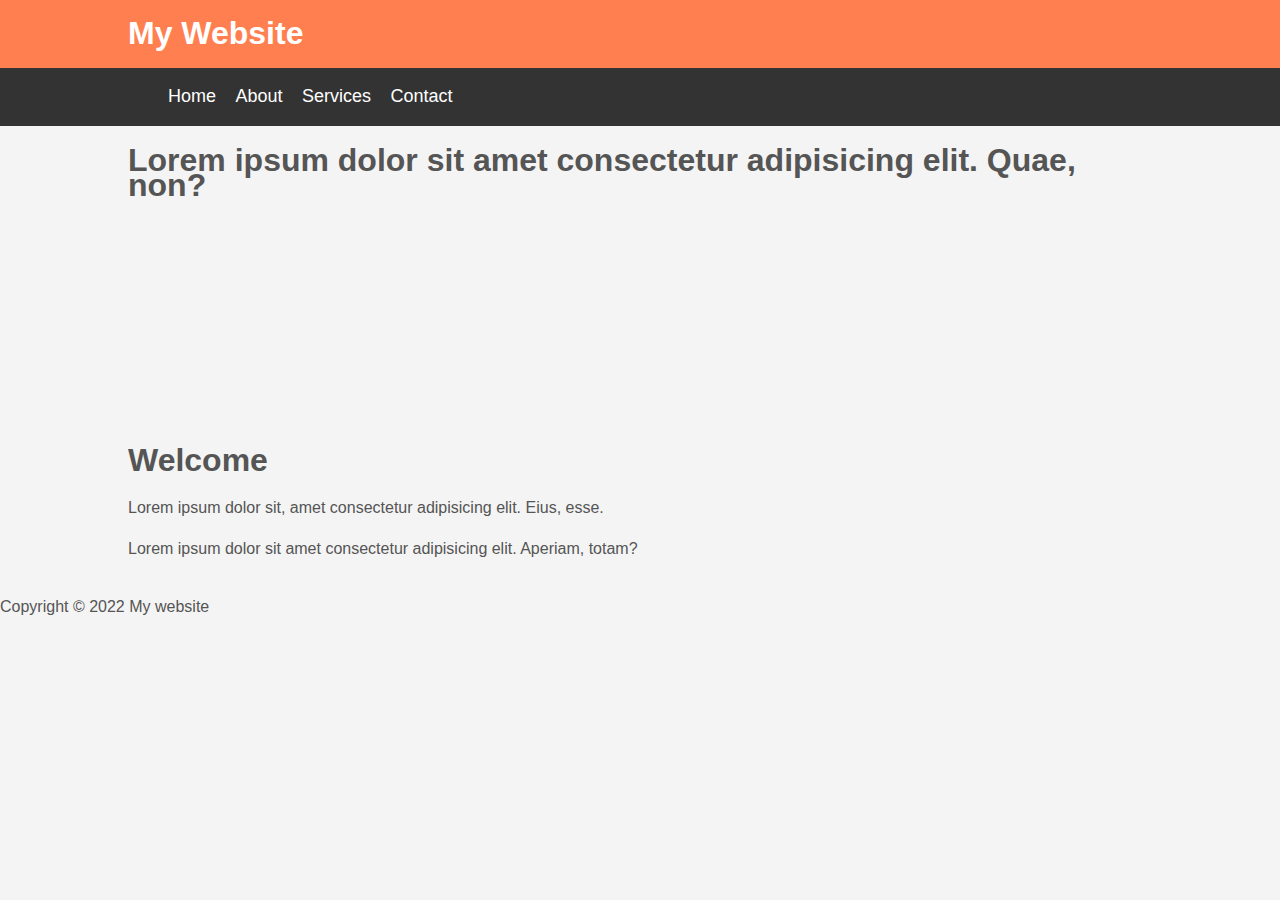
==== css/mywebsite/index.html @ b090eec5 "to update new changes" ====
<!DOCTYPE html>
<html lang="en">
<head>
    <meta charset="UTF-8">
    <meta http-equiv="X-UA-Compatible" content="IE=edge">
    <meta name="viewport" content="width=device-width, initial-scale=1.0">
    <title>My website</title>
    <link rel="stylesheet" type="text/css" href="style.css">
</head>

<body>
<header id="main-header">
    <div class="container">  
     <h1>My Website</h1>
    </div> 
</header>

<nav id="navbar">
    <div class="container"> 
      <ul>
        <li><a href="#">Home</a></li>
        <li><a href="#">About</a></li>
        <li><a href="#">Services</a></li>
        <li><a href="#">Contact</a></li>
      </ul>
    </div>  
</nav>

<section id="showcase">
  <div class="container">
    <h1>Lorem ipsum dolor sit amet consectetur adipisicing elit. Quae, non?</h1>
  </div>
</section>

<div class="container">
<section id="main">
    <h1>Welcome</h1>
    <p>Lorem ipsum dolor sit, amet consectetur adipisicing elit. Eius, esse.</p>
</section>
<aside id="sidebar">
    <p>Lorem ipsum dolor sit amet consectetur adipisicing elit. Aperiam, totam?</p>
</aside>
</div>

<footer id="main footer">
    <p>Copyright &copy; 2022 My website</p>
</footer>

</body>
</html>
---- css/mywebsite/style.css ----
body{
    background-color: #f4f4f4;
    color:#555;
    font-family:Arial, Helvetica, sans-serif;
    font-size:16px;
    line-height:1.6em;
    margin:0;
}

.container{
    width:80%;
    margin:auto;
    overflow:hidden;
}

#main-header{
    background-color:coral;
    color:#fff;
}

#navbar{
    background-color:#333;
    color:#fff;
}

#navbr ul{
    padding:0;
    list-style: none;
}

#navbar li{
    display:inline;
}

#navbar a{
    color:#fff;
    text-decoration: none;
    font-size:18px;
    padding-right:15px;
}

#showcase{
    background-image:url('../images/show_case.jpeg');
    background-position:center right;
    height:300px;

}
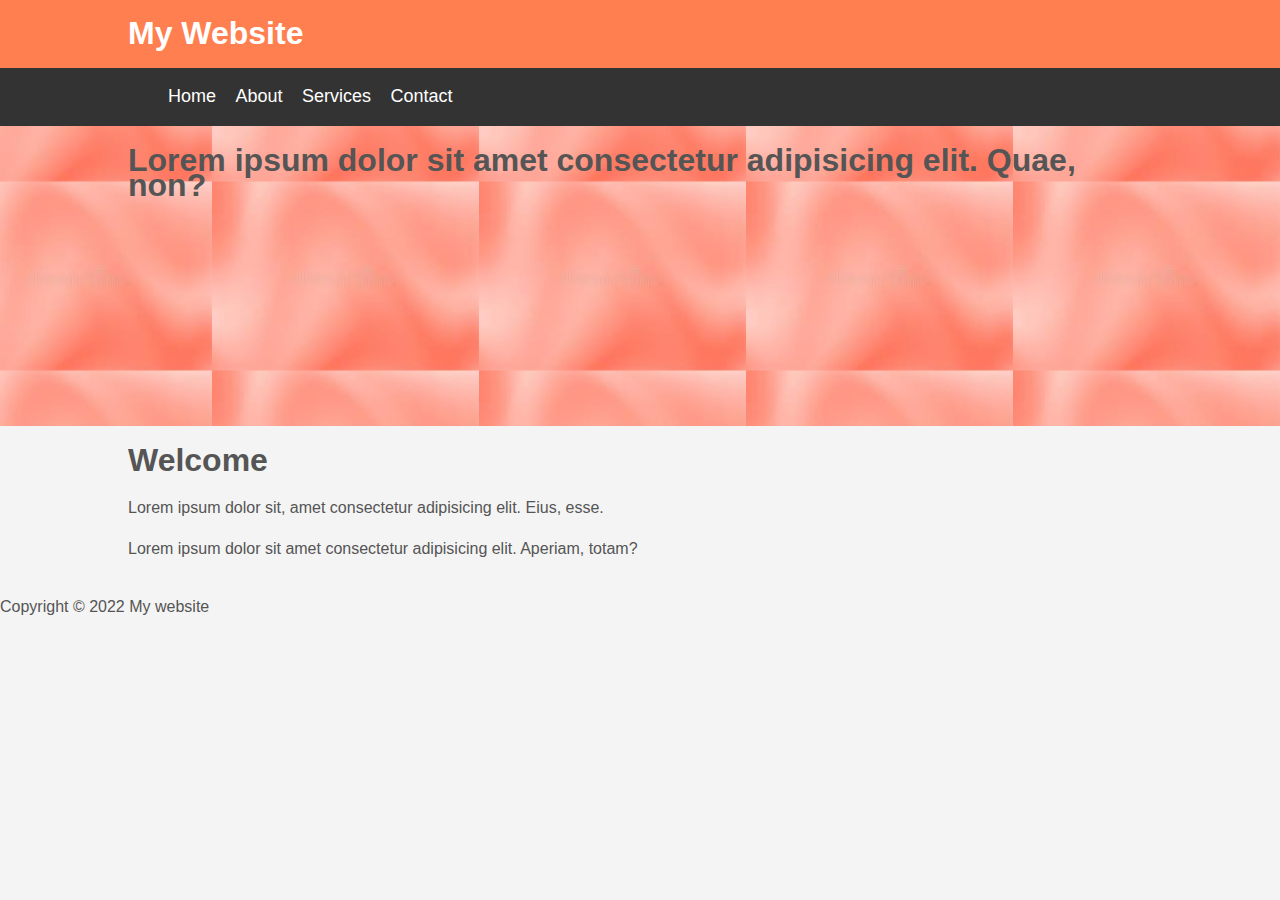
==== commit dd36491c: "move the css file to the right folder" ====
--- a/css/mywebsite/index.html
+++ b/css/mywebsite/index.html
@@ -5,7 +5,7 @@
     <meta http-equiv="X-UA-Compatible" content="IE=edge">
     <meta name="viewport" content="width=device-width, initial-scale=1.0">
     <title>My website</title>
-    <link rel="stylesheet" type="text/css" href="style.css">
+    <link rel="stylesheet" type="text/css" href="css/style.css">
 </head>
 
 <body>
--- a/css/mywebsite/css/style.css
+++ b/css/mywebsite/css/style.css
@@ -0,0 +1,47 @@
+body{
+    background-color: #f4f4f4;
+    color:#555;
+    font-family:Arial, Helvetica, sans-serif;
+    font-size:16px;
+    line-height:1.6em;
+    margin:0;
+}
+
+.container{
+    width:80%;
+    margin:auto;
+    overflow:hidden;
+}
+
+#main-header{
+    background-color:coral;
+    color:#fff;
+}
+
+#navbar{
+    background-color:#333;
+    color:#fff;
+}
+
+#navbr ul{
+    padding:0;
+    list-style: none;
+}
+
+#navbar li{
+    display:inline;
+}
+
+#navbar a{
+    color:#fff;
+    text-decoration: none;
+    font-size:18px;
+    padding-right:15px;
+}
+
+#showcase{
+    background-image:url('../images/show_case.jpeg');
+    background-position:center right;
+    height:300px;
+
+}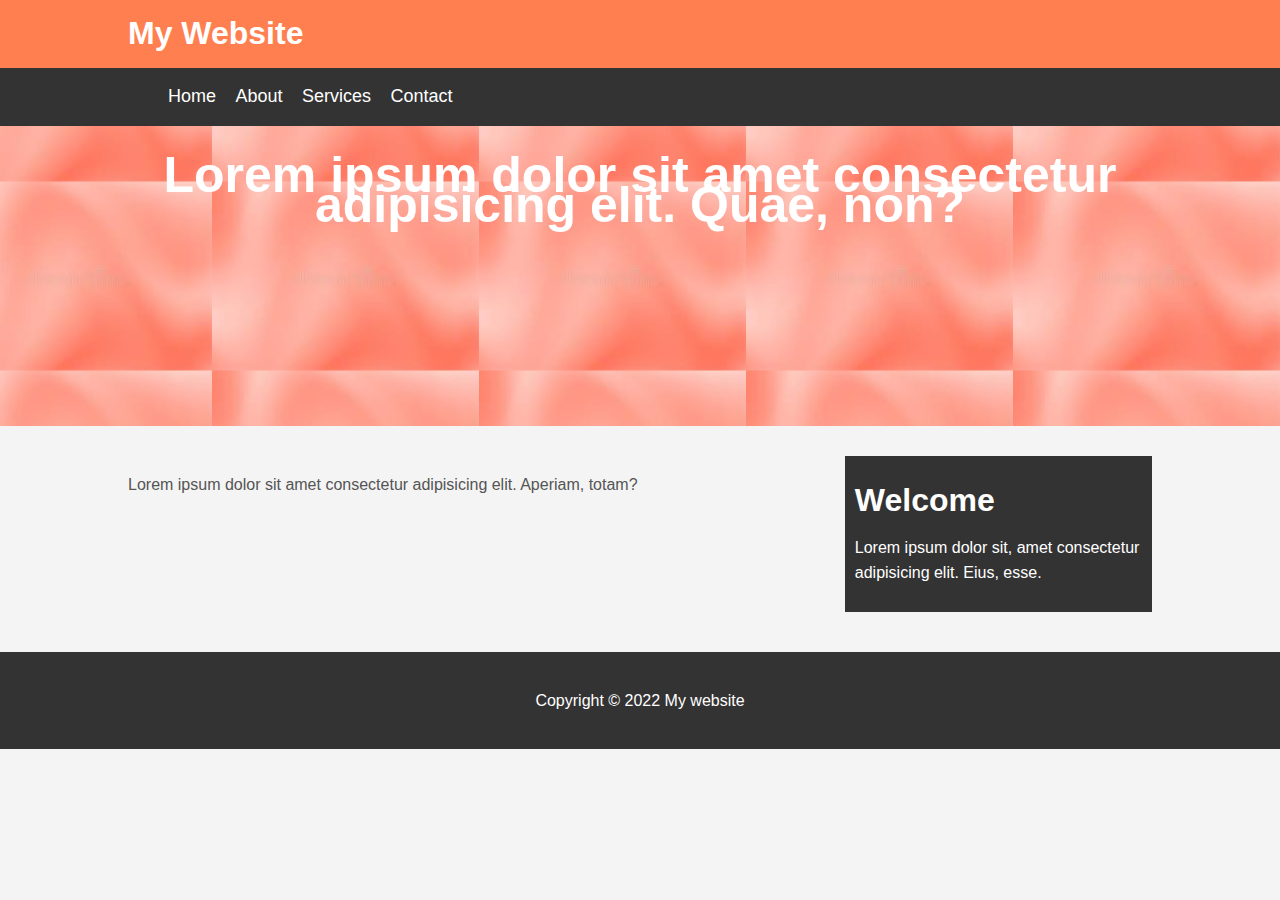
==== commit 3fa2eb61: "update new codes" ====
--- a/css/mywebsite/index.html
+++ b/css/mywebsite/index.html
@@ -42,7 +42,7 @@
 </aside>
 </div>
 
-<footer id="main footer">
+<footer id="main-footer">
     <p>Copyright &copy; 2022 My website</p>
 </footer>
 
--- a/css/mywebsite/css/style.css
+++ b/css/mywebsite/css/style.css
@@ -41,7 +41,44 @@
 
 #showcase{
     background-image:url('../images/show_case.jpeg');
-    background-position:center right;
-    height:300px;
+    background-repeat: none;
+    background-position: center right;
+    min-height:300px;
+    margin-bottom:30px;
+    text-align: center;
+}
 
+#showcase h1{
+    color:#fff;
+    font-size:50px;
+    line-height:30px;
+}
+
+#main{
+    float:right;
+    width:30%;
+    background: #333;
+    color:#fff;
+    padding:10px;
+    box-sizing: border-box;
+}
+
+#main-footer{
+    background: #333;
+    color:#fff;
+    text-align: center;
+    padding:20px;
+    margin-top:40px;
+}
+
+/* to remove the floats from the main and sidebar */ 
+@media(max-width:600px){
+    #main{
+        width:100%;
+        float:none;
+    }
+    #sidebar{
+        width:100%;
+        float:none;
+    }
 }